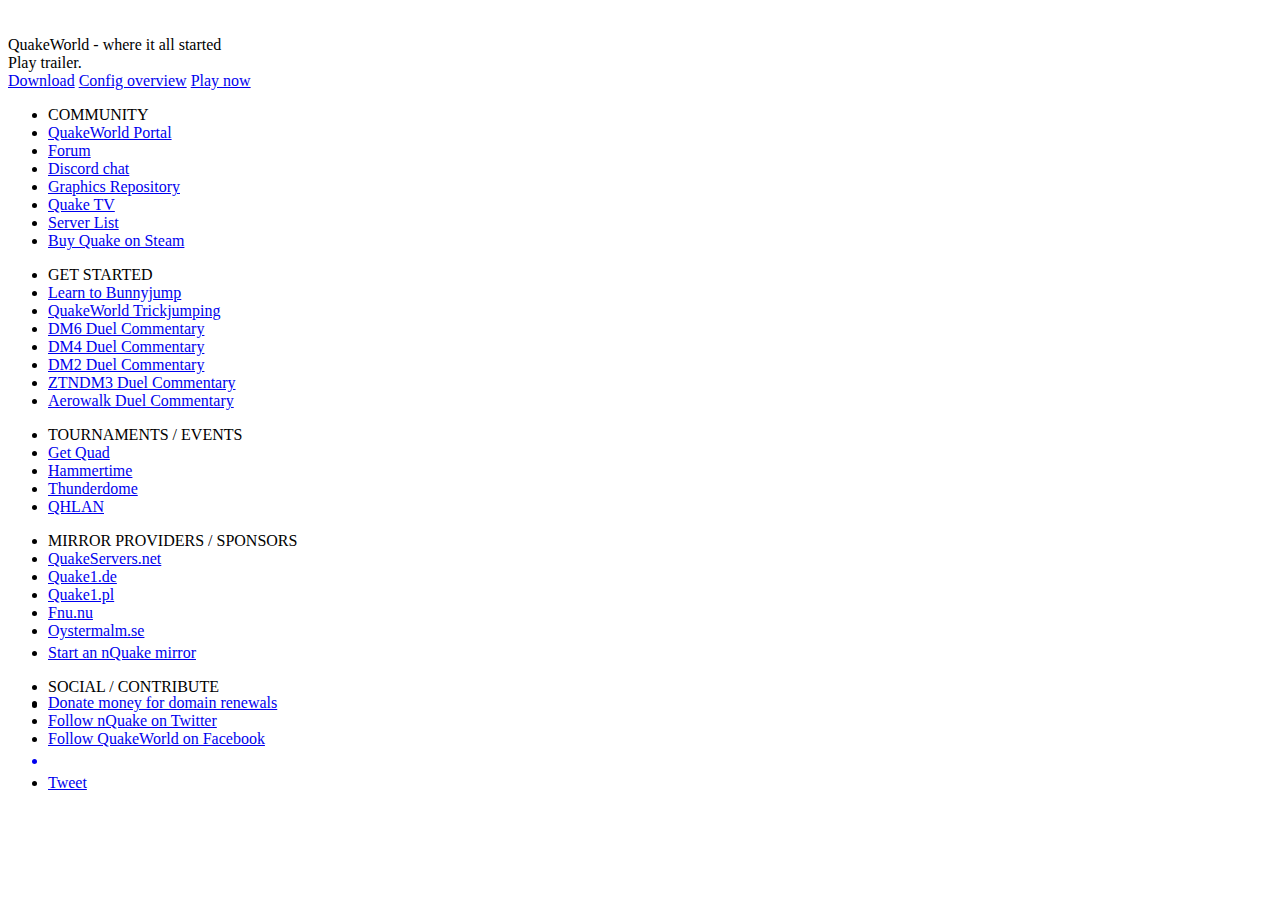
==== index.html @ f27e3fc8 "Update the link to the Docker stuff" ====
<!doctype html>
<html xmlns:fb="http://www.facebook.com/2008/fbml">
<head>
<meta charset="iso-8859-1">
<meta http-equiv="X-UA-Compatible" content="IE=edge,chrome=1">
<title>nQuake</title>
<meta property="og:title" content="nQuake"/>
<meta property="og:type" content="website"/>
<meta property="og:image" content="https://www.nquake.com/images/fb-logo.png"/>
<meta property="og:url" content="https://www.nquake.com/"/>
<meta property="og:site_name" content="nQuake"/>
<meta property="og:description" content="Interested in QuakeWorld? nQuake is a QuakeWorld package that simplifies the downloading and installing of QuakeWorld for both beginners and experienced players."/>
<meta name="description" content="Interested in QuakeWorld? nQuake is a QuakeWorld package that simplifies the downloading and installing of QuakeWorld for both beginners and experienced players.">
<meta name="author" content="Empezar">
<link rel="shortcut icon" href="favicon.ico">
<link rel="stylesheet" href="style.css">
<link rel="stylesheet" href="bootstrap/css/bootstrap.min.css">
<link rel="stylesheet" href="colorbox.css">
<link href='https://fonts.googleapis.com/css?family=Open+Sans+Condensed:700' rel='stylesheet' type='text/css'>
<link href='https://fonts.googleapis.com/css?family=Playball' rel='stylesheet' type='text/css'>
<script src="https://ajax.googleapis.com/ajax/libs/jquery/1.7/jquery.min.js"></script>
<script src="jquery.colorbox-min.js"></script>
<script src="bootstrap/js/bootstrap.min.js"></script>
<script src="js.js?v=1"></script>
<script src="yt.js?v=0"></script>
</head>
<body>
<div id="fb-root"></div>
<script>(function(d, s, id) {
  var js, fjs = d.getElementsByTagName(s)[0];
  if (d.getElementById(id)) return;
  js = d.createElement(s); js.id = id;
  js.src = "https://connect.facebook.net/sv_SE/all.js#xfbml=1&appId=186457941398400";
  fjs.parentNode.insertBefore(js, fjs);
}(document, 'script', 'facebook-jssdk'));</script>

<iframe src="https://network.quakeworld.nu" style="width:100%;height:24px;border:0;padding:0;margin:0"></iframe>

<div id="page">
	<header></header>
	<div id="slogan"><span>QuakeWorld - where it all started</span></div>
	<noscript>
		<div style="margin:0 auto; width:200px;margin-top: 20px;margin-bottom: 20px;">No trailer without javascript.</div>
	</noscript>
	<div id="video-container">
			<div id="video"></div>
			<div id="play-button-container" class="play-button-normal" onClick='jQuery("#video").tubeplayer("play",{id:"tjV1J0V4wyA",time:0})'></div>
			<div id="play-text">Play trailer.</div>
	</div>
	<div id="download">
	<a href="https://github.com/nQuake/client-win32/raw/master/releases/nquake_installer-latest.exe" data-link-osx="https://github.com/nQuake/client-macosx/raw/master/releases/nquake_installer-macosx-latest.tar.gz" data-link-linux="https://github.com/nQuake/client-linux/raw/master/releases/nquake_installer-linux-latest.tar.gz" class="btn btn-warning left wider dl" id="download-link" title="Download nQuake" data-content="<b>Client:</b><br/>For <a href='https://github.com/nQuake/client-win32/raw/master/releases/nquake_installer-latest.exe' title='Download nQuake for Windows'>Windows</a>, <a href='https://github.com/nQuake/client-linux/raw/master/releases/nquake_installer-linux-latest.tar.gz' title='Download nQuake for Linux'>Linux</a> and <a href='https://github.com/nQuake/client-macosx/raw/master/releases/nquake_installer-macosx-latest.tar.gz' title='Download nQuake for OS X'>OS X</a>.<br/><br/>
	<b>Server:</b><br/>For <a href='https://github.com/nQuake/server-win32/raw/master/releases/nquakesv_installer-latest.exe' title='Download nQuake server for Windows'>Windows</a>, <a href='https://github.com/nQuake/server-linux/raw/master/releases/nquakesv_installer-linux-latest.tar.gz' title='Download nQuake server for Linux'>Linux</a> and <a href='https://github.com/nQuake/docker-nquakesv/' title='Download nQuake server for Docker'>Docker</a>.">
	<i class="icon-circle-arrow-down"></i> Download</a>
	<a href="images/nquake_default_config.jpg" data-content="Check out the <a href='images/nquake_default_config.jpg'>default nQuake config bindings</a>." title="Default nQuake config" class="btn btn-info left wider"><i class="icon-picture"></i> Config overview</a>
	<a href="https://www.nquake.com/online/nqonline.exe" data-content="Play without downloading. Requires <a href='https://www.oracle.com/technetwork/java/javase/downloads/jre7-downloads-1880261.html' title='Download Java Runtime Environment'>Java</a>." title="Play nQuake" class="btn btn-success left"><i class="icon-play"></i> Play now</a>
</div>
	<div id="below_download" class="clearer"></div>
	<footer>
		<div class="footer-col">
			<ul>
				<li class="header">COMMUNITY</li>
				<li><span class="important_link"><a href="https://www.quakeworld.nu/" title="Connecting everything QuakeWorld">QuakeWorld Portal</a></span></li>
				<li><span class="important_link"><a href="https://www.quakeworld.nu/forum/" title="Discuss with other Quakers">Forum</a></span></li>
				<li><span class="important_link"><a href="http://discord.quake.world" title="Find an opponent or ask for help" class="important_link">Discord chat</a></span></li>
				<li><a href="http://gfx.quakeworld.nu/" title="Customize your Quake">Graphics Repository</a></li>
				<li><a href="http://qtv.quakeworld.nu/" title="Look at other people playing">Quake TV</a></li>
				<li><a href="https://www.quakeservers.net/quakeworld/servers/t=ffa/so=8/" title="Find a server to play on">Server List</a></li>
				<li><span class="important_link"><a href="http://www.steamgames.com/v/index.php?area=game&AppId=2310" title="A cheap way of saying thanks to Id Software and to enjoy the full game">Buy Quake on Steam</a></li>
			</ul>
		</div>
		<div class="footer-col">
			<ul>
				<li class="header">GET STARTED</li>
				<li><a href="https://www.youtube.com/watch?v=v6jm9iGW2Co" ytid="v6jm9iGW2Co" class="popup" title="Bunnyjumping is a fundamental QuakeWorld skill">Learn to Bunnyjump</a></li>
				<li><a href="https://www.youtube.com/watch?v=Iz5wlNJpD1g" ytid="Iz5wlNJpD1g" class="popup" title="Shows most trick jumps on the usual QuakeWorld maps">QuakeWorld Trickjumping</a></li>
				<li><a href="https://www.youtube.com/watch?v=HI9mCbu5HZs" ytid="HI9mCbu5HZs" class="popup" title="Get a deeper understanding for duel tactics on DM6">DM6 Duel Commentary</a></li>
				<li><a href="https://www.youtube.com/watch?v=_JRvmisbtmg" ytid="_JRvmisbtmg" class="popup" title="Get a deeper understanding for duel tactics on DM4">DM4 Duel Commentary</a></li>
				<li><a href="https://www.youtube.com/watch?v=41GzHQigSOM" ytid="41GzHQigSOM" class="popup" title="Get a deeper understanding for duel tactics on DM2">DM2 Duel Commentary</a></li>
				<li><a href="https://www.youtube.com/watch?v=s6GV8mTP3xU" ytid="s6GV8mTP3xU" class="popup" title="Get a deeper understanding for duel tactics on ZTNDM3">ZTNDM3 Duel Commentary</a></li>
				<li><a href="https://www.youtube.com/watch?v=GB7q3Q2zgFc" ytid="GB7q3Q2zgFc" class="popup" title="Get a deeper understanding for duel tactics on Aerowalk">Aerowalk Duel Commentary</a></li>
			</ul>
		</div>
		<div class="footer-col">
			<ul>
				<li class="header">TOURNAMENTS / EVENTS</li>
				<li><a href="https://getquad.quake.world" title="Get Quad - 4on4 Draft Tournament">Get Quad</a></li>
				<li><a href="https://hammer-time.quake1.pl" title="Hammer Time - 1on1 tournament">Hammertime</a></li>
				<li><a href="http://www.quakephil.com/thunderdome" title="Thunderdome Tournament (1on1)">Thunderdome</a></li>
				<li><a href="http://www.qhlan.org" title="QHLAN - QuakeWorld LAN in Stockholm, Sweden">QHLAN</a></li>
			</ul>
		</div>
		<div class="footer-col">
			<ul>
				<li class="header">MIRROR PROVIDERS / SPONSORS</li>
				<li><a href="https://www.quakeservers.net/" title="QuakeServers.net is a mirror provider for nQuake">QuakeServers.net</a></li>
				<li><a href="https://www.quake1.de/" title="Quake1.de is a mirror provider for nQuake">Quake1.de</a></li>
				<li><a href="https://quake1.pl/" title="Quake1.pl is a mirror provider for nQuake">Quake1.pl</a></li>
				<li><a href="http://fnu.nu/" title="Fnu.nu is the mother mirror of nQuake">Fnu.nu</a></li>
				<li><a href="https://oystermalm.se" title="Oystermalm.se is a mirror provider for nQuake">Oystermalm.se</a></li>
				<li style="margin-top: 4px;"><span class="important_link"><a href="https://github.com/nQuake/nquake.github.io/wiki/How-to-host-an-nQuake-mirror" title="Any help is appreciated!">Start an nQuake mirror</a></span></li>
			</ul>
		</div>
		<div class="footer-col">
			<ul>
				<li class="header">SOCIAL / CONTRIBUTE</li>
				<li>&nbsp;</li>
				<li style="margin-top: -20px;"><a href="donate.html" target="_blank">Donate money for domain renewals</li>
				<li><a href="https://www.twitter.com/nquakeworld" target="_blank">Follow nQuake on Twitter</li>
				<li><a href="https://www.facebook.com/quakeworld" target="_blank">Follow QuakeWorld on Facebook</li>
				<li style="margin-top: 4px;"><div class="fb-like" data-href="https://www.facebook.com/quakeworld" data-send="false" data-layout="button_count" data-width="90" data-show-faces="false" data-colorscheme="dark"></div></li>
				<li style="margin-top: 4px;"><a href="https://twitter.com/share" class="twitter-share-button" data-url="www.nquake.com" data-text="Check out nQuake, the simplest way to start playing QuakeWorld!" data-hashtags="gaming">Tweet</a>
<script>!function(d,s,id){var js,fjs=d.getElementsByTagName(s)[0];if(!d.getElementById(id)){js=d.createElement(s);js.id=id;js.src="https://platform.twitter.com/widgets.js";fjs.parentNode.insertBefore(js,fjs);}}(document,"script","twitter-wjs");</script></li>
			</ul>
		</div>
	</footer>
	<img src="images/play_hover.png" alt="" class="hidden" />
	<img src="images/play_click.png" alt="" class="hidden" />
</div>

<script type="text/javascript">

  var _gaq = _gaq || [];
  _gaq.push(['_setAccount', 'UA-2568169-1']);
  _gaq.push(['_trackPageview']);

  (function() {
    var ga = document.createElement('script'); ga.type = 'text/javascript'; ga.async = true;
    ga.src = ('https:' == document.location.protocol ? 'https://ssl' : 'http://www') + '.google-analytics.com/ga.js';
    var s = document.getElementsByTagName('script')[0]; s.parentNode.insertBefore(ga, s);
  })();

</script>

</body>
</html>
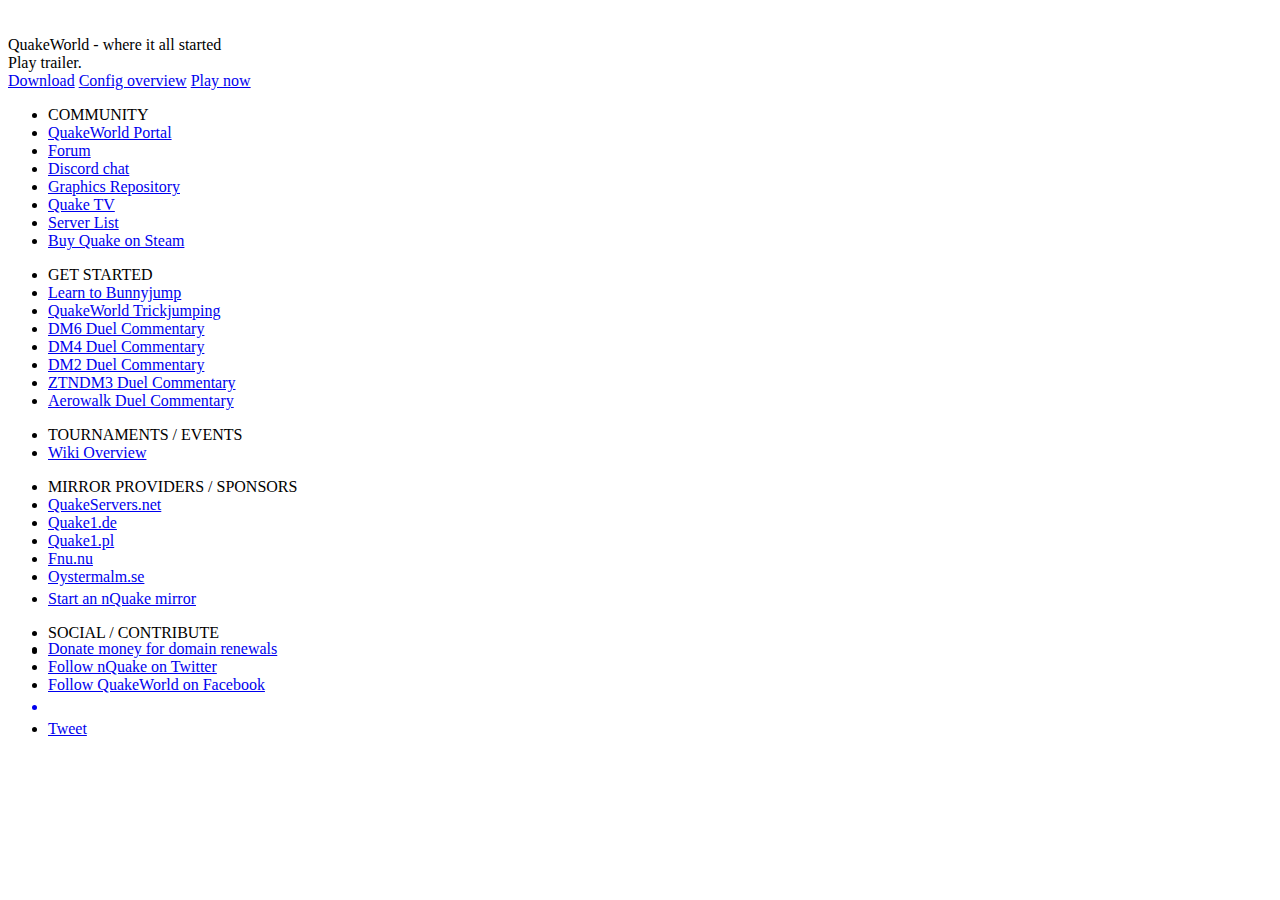
==== commit 8e26e77f: "Link to wiki overview instead of individual tournament sites" ====
--- a/index.html
+++ b/index.html
@@ -49,7 +49,7 @@
 	</div>
 	<div id="download">
 	<a href="https://github.com/nQuake/client-win32/raw/master/releases/nquake_installer-latest.exe" data-link-osx="https://github.com/nQuake/client-macosx/raw/master/releases/nquake_installer-macosx-latest.tar.gz" data-link-linux="https://github.com/nQuake/client-linux/raw/master/releases/nquake_installer-linux-latest.tar.gz" class="btn btn-warning left wider dl" id="download-link" title="Download nQuake" data-content="<b>Client:</b><br/>For <a href='https://github.com/nQuake/client-win32/raw/master/releases/nquake_installer-latest.exe' title='Download nQuake for Windows'>Windows</a>, <a href='https://github.com/nQuake/client-linux/raw/master/releases/nquake_installer-linux-latest.tar.gz' title='Download nQuake for Linux'>Linux</a> and <a href='https://github.com/nQuake/client-macosx/raw/master/releases/nquake_installer-macosx-latest.tar.gz' title='Download nQuake for OS X'>OS X</a>.<br/><br/>
-	<b>Server:</b><br/>For <a href='https://github.com/nQuake/server-win32/raw/master/releases/nquakesv_installer-latest.exe' title='Download nQuake server for Windows'>Windows</a>, <a href='https://github.com/nQuake/server-linux/raw/master/releases/nquakesv_installer-linux-latest.tar.gz' title='Download nQuake server for Linux'>Linux</a> and <a href='https://github.com/nQuake/docker-nquakesv/' title='Download nQuake server for Docker'>Docker</a>.">
+	<b>Server:</b><br/>For <a href='https://github.com/nQuake/server-win32/raw/master/releases/nquakesv_installer-latest.exe' title='Download nQuake server for Windows'>Windows</a>, <a href='https://github.com/nQuake/server-linux/raw/master/releases/nquakesv_installer-linux-latest.tar.gz' title='Download nQuake server for Linux'>Linux</a> and <a href='https://github.com/nQuake/server-docker/' title='Download nQuake server for Docker'>Docker</a>.">
 	<i class="icon-circle-arrow-down"></i> Download</a>
 	<a href="images/nquake_default_config.jpg" data-content="Check out the <a href='images/nquake_default_config.jpg'>default nQuake config bindings</a>." title="Default nQuake config" class="btn btn-info left wider"><i class="icon-picture"></i> Config overview</a>
 	<a href="https://www.nquake.com/online/nqonline.exe" data-content="Play without downloading. Requires <a href='https://www.oracle.com/technetwork/java/javase/downloads/jre7-downloads-1880261.html' title='Download Java Runtime Environment'>Java</a>." title="Play nQuake" class="btn btn-success left"><i class="icon-play"></i> Play now</a>
@@ -83,10 +83,7 @@
 		<div class="footer-col">
 			<ul>
 				<li class="header">TOURNAMENTS / EVENTS</li>
-				<li><a href="https://getquad.quake.world" title="Get Quad - 4on4 Draft Tournament">Get Quad</a></li>
-				<li><a href="https://hammer-time.quake1.pl" title="Hammer Time - 1on1 tournament">Hammertime</a></li>
-				<li><a href="http://www.quakephil.com/thunderdome" title="Thunderdome Tournament (1on1)">Thunderdome</a></li>
-				<li><a href="http://www.qhlan.org" title="QHLAN - QuakeWorld LAN in Stockholm, Sweden">QHLAN</a></li>
+				<li><a href="https://www.quakeworld.nu/wiki/Overview" title="Wiki Overview">Wiki Overview</a></li>
 			</ul>
 		</div>
 		<div class="footer-col">
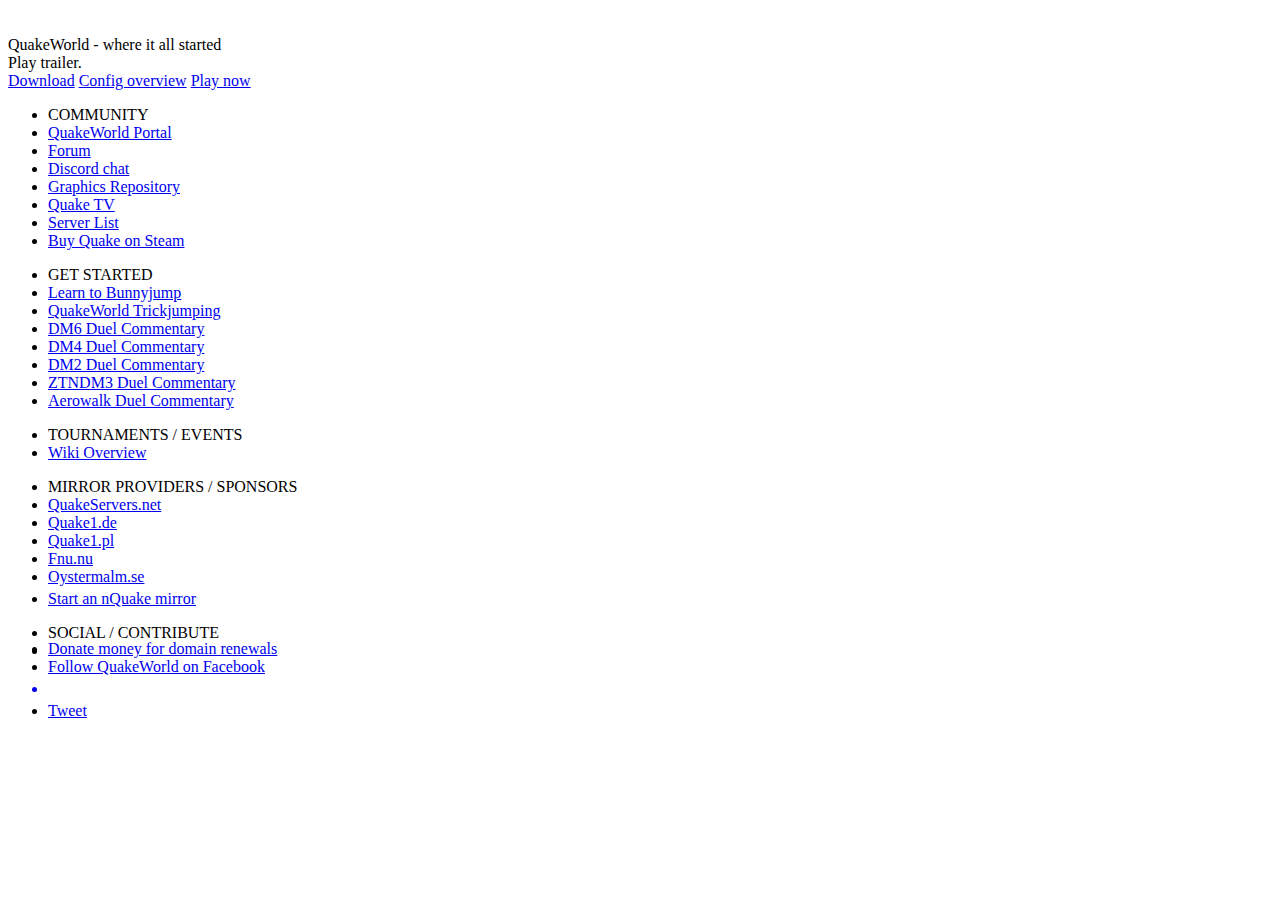
==== commit d7ff2516: "Remove link to nquakeworld Twitter account" ====
--- a/index.html
+++ b/index.html
@@ -102,7 +102,6 @@
 				<li class="header">SOCIAL / CONTRIBUTE</li>
 				<li>&nbsp;</li>
 				<li style="margin-top: -20px;"><a href="donate.html" target="_blank">Donate money for domain renewals</li>
-				<li><a href="https://www.twitter.com/nquakeworld" target="_blank">Follow nQuake on Twitter</li>
 				<li><a href="https://www.facebook.com/quakeworld" target="_blank">Follow QuakeWorld on Facebook</li>
 				<li style="margin-top: 4px;"><div class="fb-like" data-href="https://www.facebook.com/quakeworld" data-send="false" data-layout="button_count" data-width="90" data-show-faces="false" data-colorscheme="dark"></div></li>
 				<li style="margin-top: 4px;"><a href="https://twitter.com/share" class="twitter-share-button" data-url="www.nquake.com" data-text="Check out nQuake, the simplest way to start playing QuakeWorld!" data-hashtags="gaming">Tweet</a>
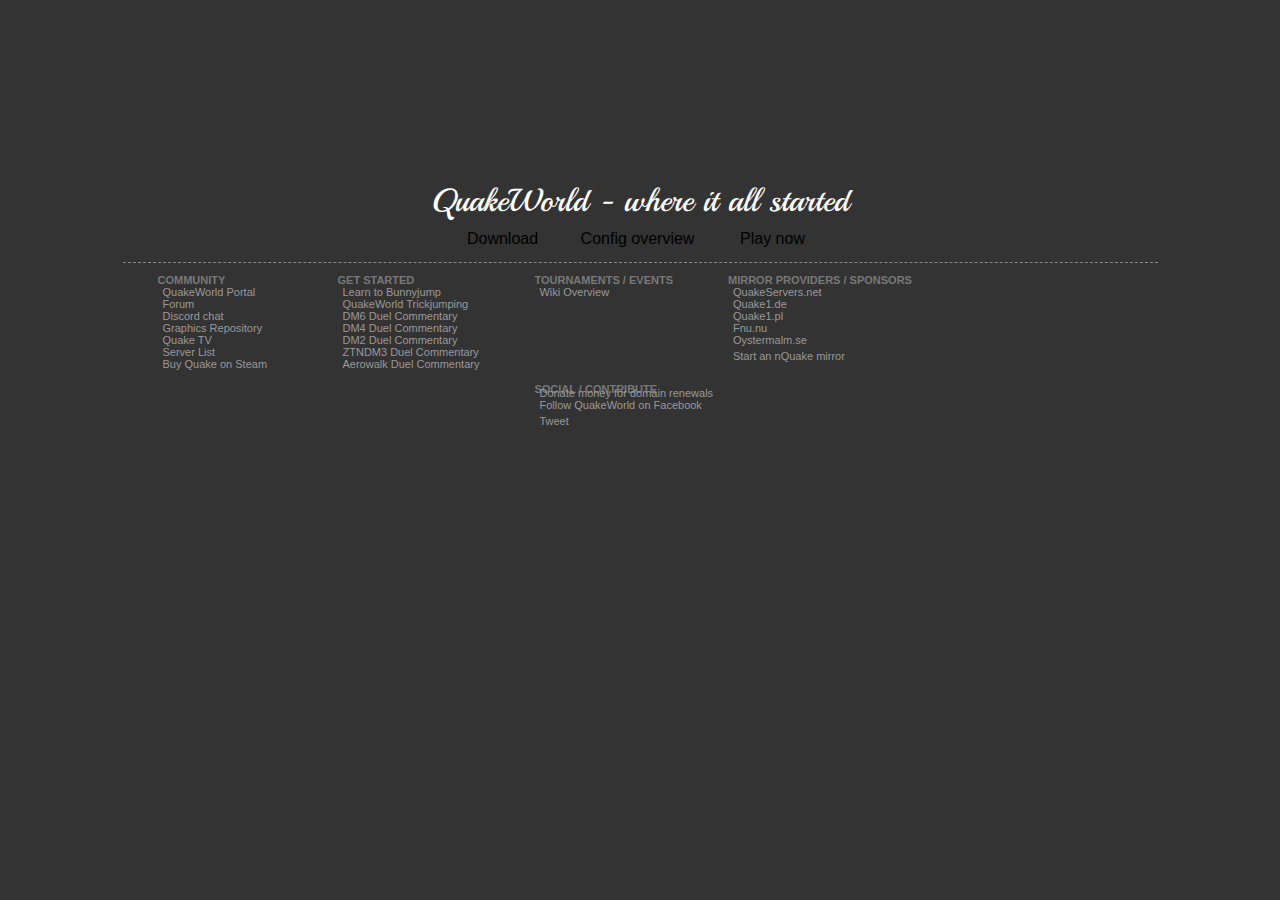
==== commit 7bc61d3e: "Replace trailer video Use DDE3 as hype video instead as original trailer seems gone. Also adjusted m" ====
--- a/index.html
+++ b/index.html
@@ -44,7 +44,7 @@
 	</noscript>
 	<div id="video-container">
 			<div id="video"></div>
-			<div id="play-button-container" class="play-button-normal" onClick='jQuery("#video").tubeplayer("play",{id:"tjV1J0V4wyA",time:0})'></div>
+			<div id="play-button-container" class="play-button-normal" onClick='jQuery("#video").tubeplayer("play",{id:"OZWVY_GrHDU",time:0})'></div>
 			<div id="play-text">Play trailer.</div>
 	</div>
 	<div id="download">
--- a/style.css
+++ b/style.css
@@ -0,0 +1,197 @@
+body
+{
+  font-family: "lucida grande", "Segoe UI", arial, verdana, "lucida sans unicode", tahoma, sans-serif;
+  color:#959595;
+  background: #333 url(images/background.png) repeat top center;
+  margin: 0px;
+}
+
+#page
+{
+  padding-top: 10px;
+  text-align: center;
+}
+
+header
+{
+	background: transparent url(images/logo.png) no-repeat top left;
+	height: 138px;
+	width: 333px;
+	margin: 0 auto;
+}
+
+.line
+{
+	background: transparent url(images/line.png) no-repeat top left;
+	height: 1px;
+	width: 587px;
+    margin: 0 auto;
+}
+
+#slogan
+{
+	font-family: 'Playball', cursive;
+	color: #fff;
+	margin: 0 auto;
+	width: 720px;
+	font-size: 2em;
+	text-align: center;
+	margin-top: 5px;
+	margin-bottom: -12px;
+	min-height: 45px;
+	display: block;
+}
+
+#donate-container
+{
+	width: 854px;
+	height: 480px;
+	margin: 0 auto;
+	text-align: center;
+	border: 1px solid transparent;
+}
+
+#video-container
+{
+	width: 854px;
+	height: 480px;
+	margin: 0 auto;
+	text-align: center;
+	border: 1px solid transparent;
+	display: none;
+}
+
+#video
+{
+	margin-top: 80px;
+	width: 854px;
+	height: 0px;
+	margin: 0 auto;
+	text-align: center;
+	border: 1px solid transparent;
+	overflow: hidden;
+}
+
+#play-button-container
+{
+	width: 254px;
+	height: 254px;
+	cursor: pointer;
+	margin: 0 auto;
+	margin-top: 80px;
+}
+.play-button-normal
+{
+	background: transparent url(images/play.png) no-repeat top center;
+}
+.play-button-hover
+{
+	background: transparent url(images/play_hover.png) no-repeat top center;
+}
+
+.play-button-click
+{
+	background: transparent url(images/play_click.png) no-repeat top center;
+}
+#play-text
+{
+	font-family: 'Open Sans Condensed', sans-serif;
+	font-size: 1.5em;
+	color: #fff;
+	margin: 0 auto;
+	margin-top: 30px;
+	width: 150px;
+	text-align: center;
+}
+
+#download
+{
+	/* width: 325px; */
+	display: inline-block;
+	width: auto;
+	text-align: center;
+	margin: 1em auto 0 auto;
+}
+
+#below_download
+{
+	font-family: "lucida grande", "Segoe UI", arial, verdana, "lucida sans unicode", tahoma, sans-serif;
+	font-size: 9pt;
+	height: 10px;
+	width: 299px;
+	margin: 0 auto;
+	text-align: center;
+	margin-top: 0px;
+}
+
+#below_download a
+{
+	color: #FFD930;
+}
+
+footer
+{
+	border-top: 1px dashed #888;
+	width: 1035px;
+	margin: 0 auto;
+	margin-top: 0px;
+	text-align: left;
+}
+
+footer a
+{
+	color: #999;
+	text-decoration: none;
+}
+
+footer a:hover
+{
+	color:#888;
+}
+
+.footer-col
+{
+	font-family: "lucida grande", "Segoe UI", arial, verdana, "lucida sans unicode", tahoma, sans-serif;
+	font-size: 8pt;
+	float: left;
+	min-width: 160px;
+	margin: 0px 20px 0px 0px;
+}
+
+.footer-col ul li
+{
+	list-style: none;
+	font-size: 11px;
+	padding: 0;
+}
+.footer-col ul li.header
+{
+	font-weight: bold;
+	color: #787878;
+	margin-left: -5px;
+}
+
+.hidden
+{
+	display: none;
+}
+a.btn {
+	text-decoration: none;
+	color: black;
+	margin: 0 auto;
+	margin-right: 5px;
+	width: 130px;
+}
+a.btn:hover {
+	color: black;
+}
+.btn>.i {
+	line-height: 0;
+	margin-top: 6px;
+}
+.left {
+	float: left;
+}
+.clearer {
+	clear: both;
+}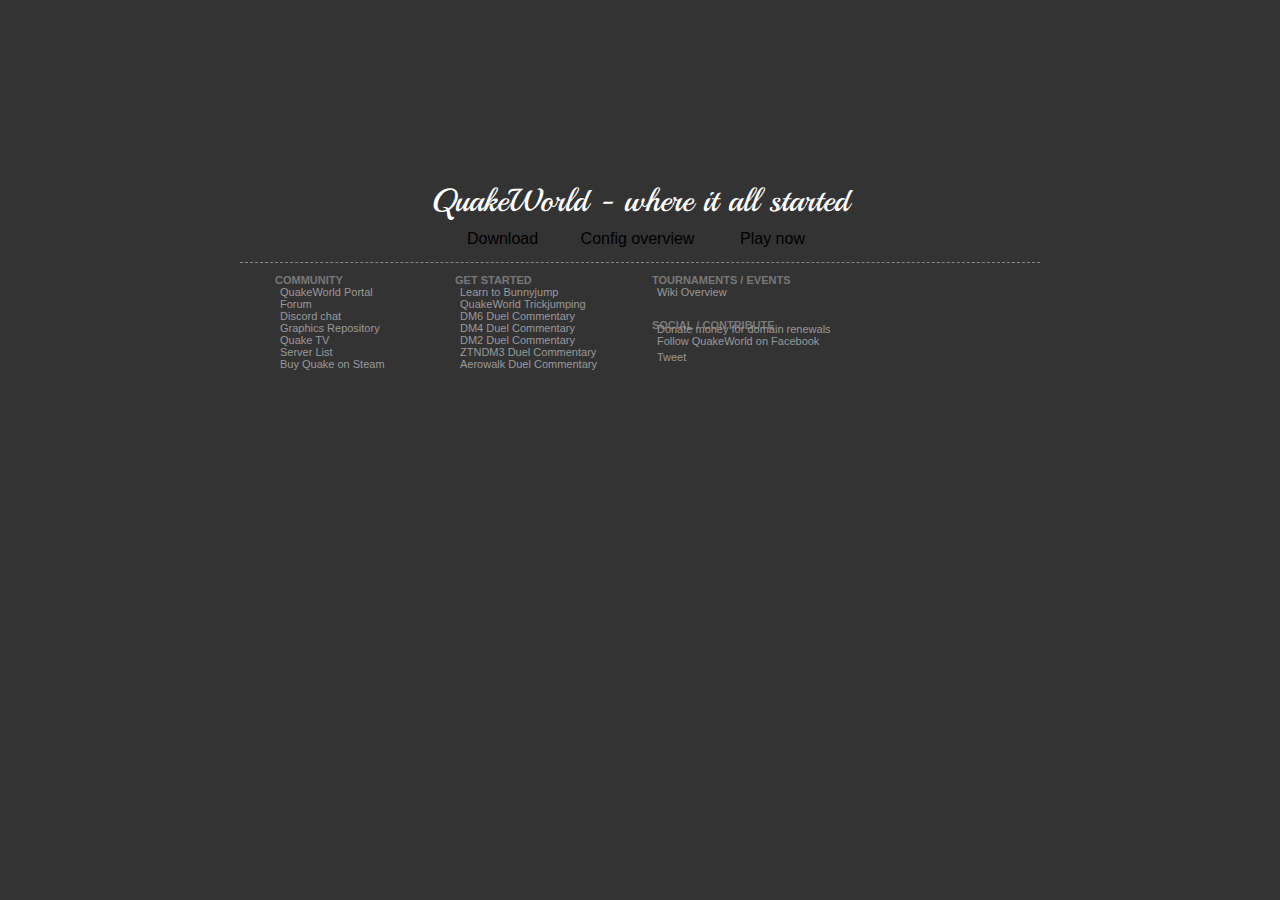
==== commit 451a72a0: "Remove mirror column in footer Not relevant anymore since distfiles are now hosted on Github." ====
--- a/index.html
+++ b/index.html
@@ -45,7 +45,7 @@
 	<div id="video-container">
 			<div id="video"></div>
 			<div id="play-button-container" class="play-button-normal" onClick='jQuery("#video").tubeplayer("play",{id:"OZWVY_GrHDU",time:0})'></div>
-			<div id="play-text">Play trailer.</div>
+			<div id="play-text">Play hype movie.</div>
 	</div>
 	<div id="download">
 	<a href="https://github.com/nQuake/client-win32/raw/master/releases/nquake_installer-latest.exe" data-link-osx="https://github.com/nQuake/client-macosx/raw/master/releases/nquake_installer-macosx-latest.tar.gz" data-link-linux="https://github.com/nQuake/client-linux/raw/master/releases/nquake_installer-linux-latest.tar.gz" class="btn btn-warning left wider dl" id="download-link" title="Download nQuake" data-content="<b>Client:</b><br/>For <a href='https://github.com/nQuake/client-win32/raw/master/releases/nquake_installer-latest.exe' title='Download nQuake for Windows'>Windows</a>, <a href='https://github.com/nQuake/client-linux/raw/master/releases/nquake_installer-linux-latest.tar.gz' title='Download nQuake for Linux'>Linux</a> and <a href='https://github.com/nQuake/client-macosx/raw/master/releases/nquake_installer-macosx-latest.tar.gz' title='Download nQuake for OS X'>OS X</a>.<br/><br/>
@@ -88,17 +88,6 @@
 		</div>
 		<div class="footer-col">
 			<ul>
-				<li class="header">MIRROR PROVIDERS / SPONSORS</li>
-				<li><a href="https://www.quakeservers.net/" title="QuakeServers.net is a mirror provider for nQuake">QuakeServers.net</a></li>
-				<li><a href="https://www.quake1.de/" title="Quake1.de is a mirror provider for nQuake">Quake1.de</a></li>
-				<li><a href="https://quake1.pl/" title="Quake1.pl is a mirror provider for nQuake">Quake1.pl</a></li>
-				<li><a href="http://fnu.nu/" title="Fnu.nu is the mother mirror of nQuake">Fnu.nu</a></li>
-				<li><a href="https://oystermalm.se" title="Oystermalm.se is a mirror provider for nQuake">Oystermalm.se</a></li>
-				<li style="margin-top: 4px;"><span class="important_link"><a href="https://github.com/nQuake/nquake.github.io/wiki/How-to-host-an-nQuake-mirror" title="Any help is appreciated!">Start an nQuake mirror</a></span></li>
-			</ul>
-		</div>
-		<div class="footer-col">
-			<ul>
 				<li class="header">SOCIAL / CONTRIBUTE</li>
 				<li>&nbsp;</li>
 				<li style="margin-top: -20px;"><a href="donate.html" target="_blank">Donate money for domain renewals</li>
--- a/style.css
+++ b/style.css
@@ -132,7 +132,7 @@
 footer
 {
 	border-top: 1px dashed #888;
-	width: 1035px;
+	width: 800px;
 	margin: 0 auto;
 	margin-top: 0px;
 	text-align: left;
